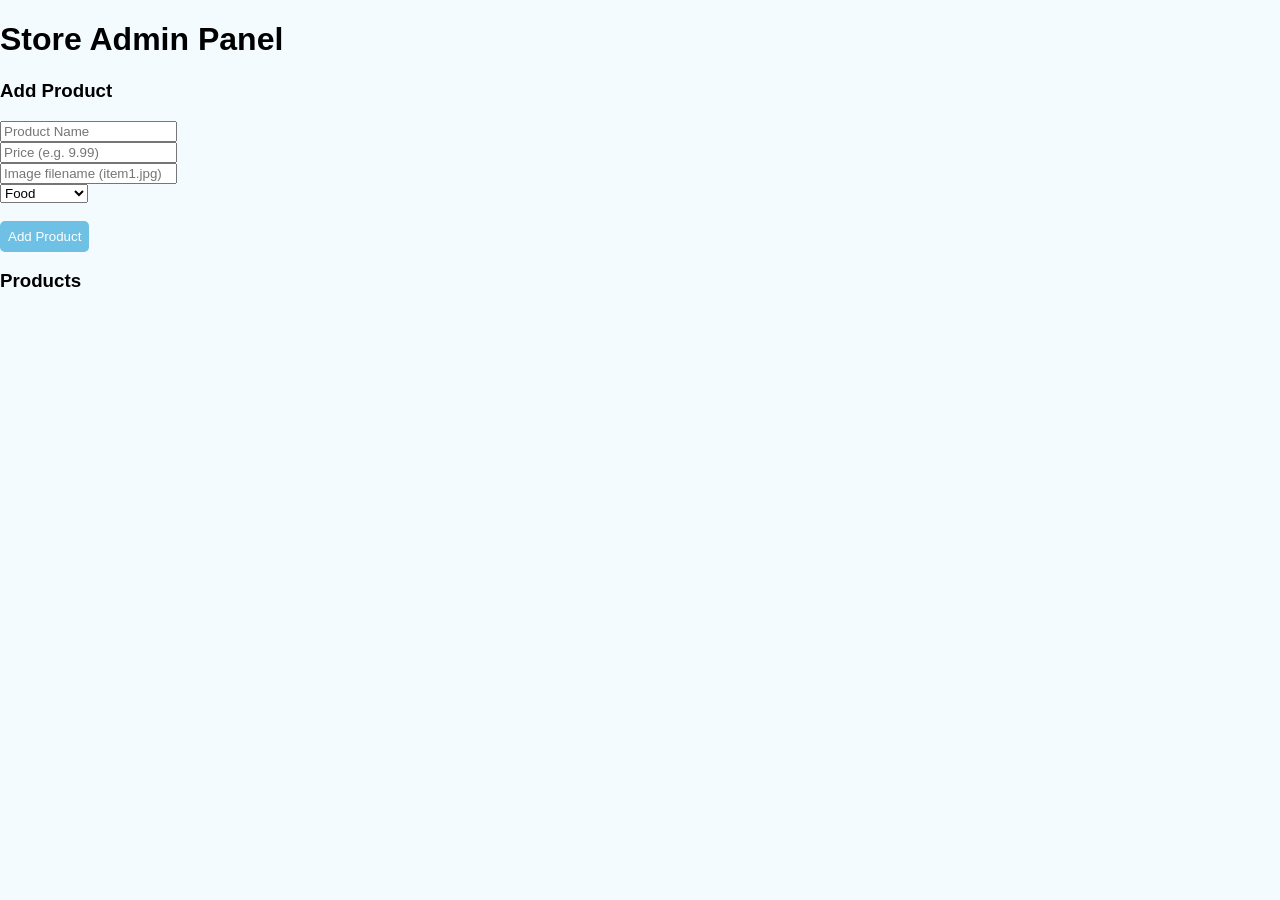
==== admin.html @ 0682c629 "Add admin panel for product management" ====
<!DOCTYPE html>
<html>
<head>
  <title>Admin Panel</title>
  <link rel="stylesheet" href="style.css">
</head>
<body>

<h1>Store Admin Panel</h1>

<h3>Add Product</h3>

<input id="name" placeholder="Product Name"><br>
<input id="price" placeholder="Price (e.g. 9.99)"><br>
<input id="image" placeholder="Image filename (item1.jpg)"><br>

<select id="category">
  <option value="food">Food</option>
  <option value="cleaning">Cleaning</option>
  <option value="health">Health</option>
  <option value="beverages">Beverages</option>
  <option value="tools">Tools</option>
  <option value="appliances">Appliances</option>
</select>

<br><br>

<button onclick="addProduct()">Add Product</button>

<h3>Products</h3>
<div id="list"></div>

<script>
let products = JSON.parse(localStorage.getItem("products")) || {
  food: [],
  cleaning: [],
  health: [],
  beverages: [],
  tools: [],
  appliances: []
};

function addProduct() {
  const name = document.getElementById("name").value;
  const price = document.getElementById("price").value;
  const image = document.getElementById("image").value;
  const category = document.getElementById("category").value;

  products[category].push({ name, price, image });

  localStorage.setItem("products", JSON.stringify(products));

  renderList();
}

function renderList() {
  const list = document.getElementById("list");
  list.innerHTML = "";

  for (let cat in products) {
    products[cat].forEach((p, i) => {
      const div = document.createElement("div");
      div.innerHTML = `
        <p>${p.name} - $${p.price} (${cat})
        <button onclick="deleteItem('${cat}', ${i})">Delete</button></p>
      `;
      list.appendChild(div);
    });
  }
}

function deleteItem(cat, index) {
  products[cat].splice(index, 1);
  localStorage.setItem("products", JSON.stringify(products));
  renderList();
}

renderList();
</script>

</body>
</html>
---- style.css ----
body {
  font-family: Arial, sans-serif;
  margin: 0;
  background: #f4fbff;
}

/* HEADER */
header {
  background: #6ec1e4;
  color: white;
  padding: 15px;
  display: flex;
  justify-content: space-between;
  align-items: center;
}

nav a {
  color: white;
  margin-left: 15px;
  text-decoration: none;
}

/* HERO */
.hero {
  text-align: center;
  padding: 40px;
  background: #d9f3ff;
}

/* PRODUCTS */
.products {
  display: flex;
  justify-content: center;
  gap: 20px;
  padding: 20px;
}

.product-card {
  background: white;
  padding: 15px;
  border-radius: 10px;
  width: 200px;
  text-align: center;
}

.product-card img {
  width: 100%;
  border-radius: 8px;
}

.product-card:hover {
  transform: scale(1.05);
  transition: 0.2s;
}

/* BUTTON */
button {
  background: #6ec1e4;
  border: none;
  padding: 8px;
  color: white;
  border-radius: 5px;
  cursor: pointer;
}

/* ABOUT */
.about {
  text-align: center;
  padding: 30px;
}

/* FOOTER */
footer {
  text-align: center;
  padding: 15px;
  background: #6ec1e4;
  color: white;
}
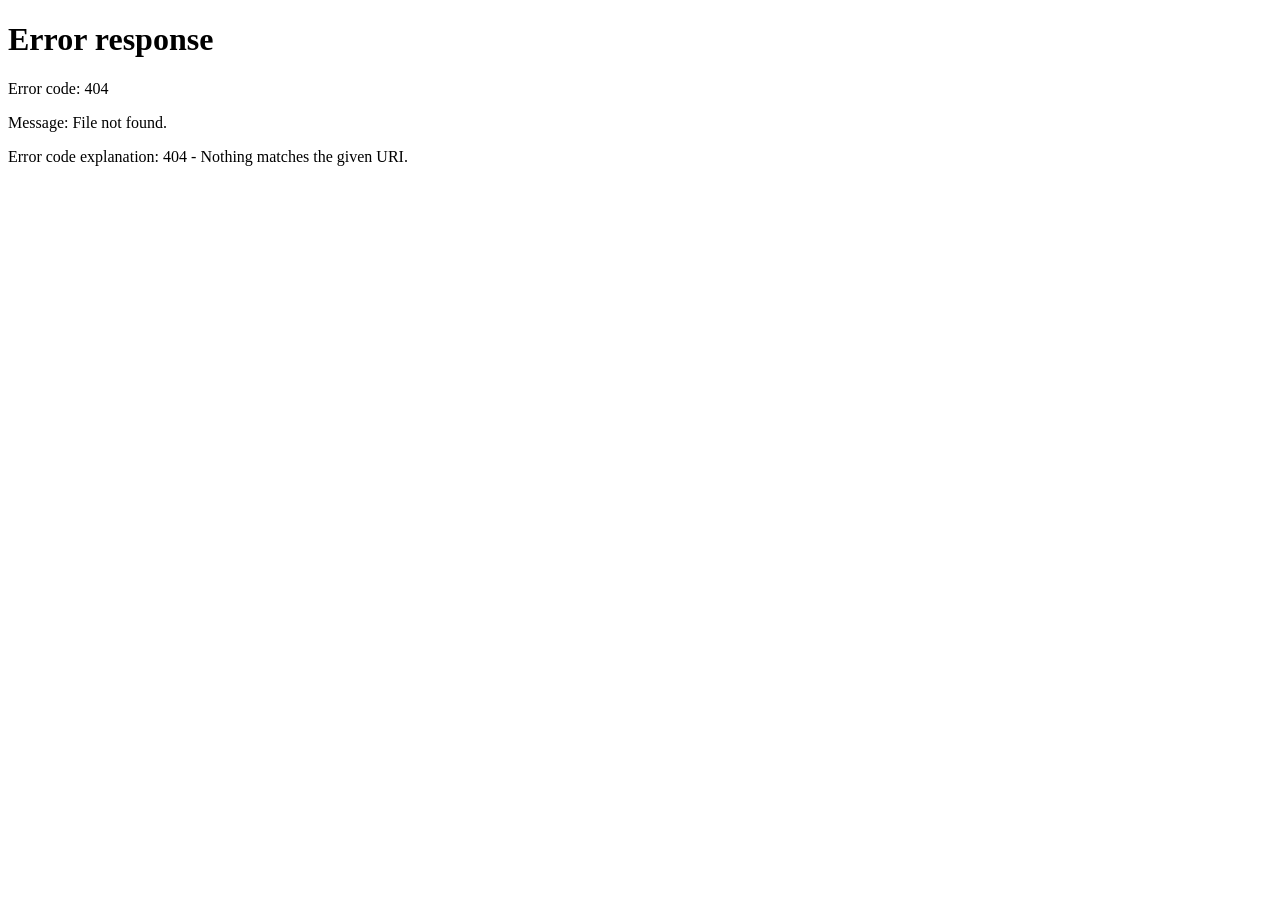
==== commit 5e81a63b: "Implement login protection and product management Added login protection, logout functionality, and " ====
--- a/admin.html
+++ b/admin.html
@@ -4,15 +4,28 @@
   <title>Admin Panel</title>
   <link rel="stylesheet" href="style.css">
 </head>
+
 <body>
+
+<!-- 🔐 LOGIN PROTECTION -->
+<script>
+if (localStorage.getItem("loggedIn") !== "true") {
+  window.location.href = "login.html";
+}
+</script>
 
 <h1>Store Admin Panel</h1>
 
+<!-- 🚪 LOGOUT -->
+<button onclick="logout()">Logout</button>
+
+<hr>
+
 <h3>Add Product</h3>
 
-<input id="name" placeholder="Product Name"><br>
-<input id="price" placeholder="Price (e.g. 9.99)"><br>
-<input id="image" placeholder="Image filename (item1.jpg)"><br>
+<input id="name" placeholder="Product Name"><br><br>
+<input id="price" placeholder="Price (e.g. 9.99)"><br><br>
+<input id="image" placeholder="Image filename (item1.jpg)"><br><br>
 
 <select id="category">
   <option value="food">Food</option>
@@ -22,6 +35,91 @@
   <option value="tools">Tools</option>
   <option value="appliances">Appliances</option>
 </select>
+
+<br><br>
+
+<button onclick="addProduct()">Add Product</button>
+
+<hr>
+
+<h3>Products</h3>
+<div id="list"></div>
+
+<script>
+let products = JSON.parse(localStorage.getItem("products")) || {
+  food: [],
+  cleaning: [],
+  health: [],
+  beverages: [],
+  tools: [],
+  appliances: []
+};
+
+function addProduct() {
+  const name = document.getElementById("name").value;
+  const price = document.getElementById("price").value;
+  const image = document.getElementById("image").value;
+  const category = document.getElementById("category").value;
+
+  if (!name || !price || !image) {
+    alert("Fill all fields!");
+    return;
+  }
+
+  products[category].push({
+    name,
+    price: parseFloat(price),
+    image
+  });
+
+  save();
+  renderList();
+
+  document.getElementById("name").value = "";
+  document.getElementById("price").value = "";
+  document.getElementById("image").value = "";
+}
+
+function deleteItem(cat, index) {
+  products[cat].splice(index, 1);
+  save();
+  renderList();
+}
+
+function save() {
+  localStorage.setItem("products", JSON.stringify(products));
+}
+
+function renderList() {
+  const list = document.getElementById("list");
+  list.innerHTML = "";
+
+  for (let cat in products) {
+    products[cat].forEach((p, i) => {
+      const div = document.createElement("div");
+
+      div.innerHTML = `
+        <p>
+          <strong>${p.name}</strong> - $${p.price} (${cat})
+          <button onclick="deleteItem('${cat}', ${i})">Delete</button>
+        </p>
+      `;
+
+      list.appendChild(div);
+    });
+  }
+}
+
+function logout() {
+  localStorage.removeItem("loggedIn");
+  window.location.href = "login.html";
+}
+
+renderList();
+</script>
+
+</body>
+</html>
 
 <br><br>
 
--- a/style.css
+++ b/style.css
@@ -18,6 +18,41 @@
   color: white;
   margin-left: 15px;
   text-decoration: none;
+}
+
+.cart-dropdown {
+  position: relative;
+  display: inline-block;
+}
+
+.cart-btn {
+  background: #6ec1e4;
+  border: none;
+  padding: 8px 12px;
+  color: white;
+  cursor: pointer;
+}
+
+.cart-box {
+  display: none;
+  position: absolute;
+  right: 0;
+  top: 40px;
+  background: white;
+  width: 250px;
+  padding: 10px;
+  border: 1px solid #ccc;
+  z-index: 999;
+}
+
+.cart-box ul {
+  list-style: none;
+  padding: 0;
+}
+
+.cart-box li {
+  font-size: 14px;
+  margin-bottom: 5px;
 }
 
 /* HERO */
